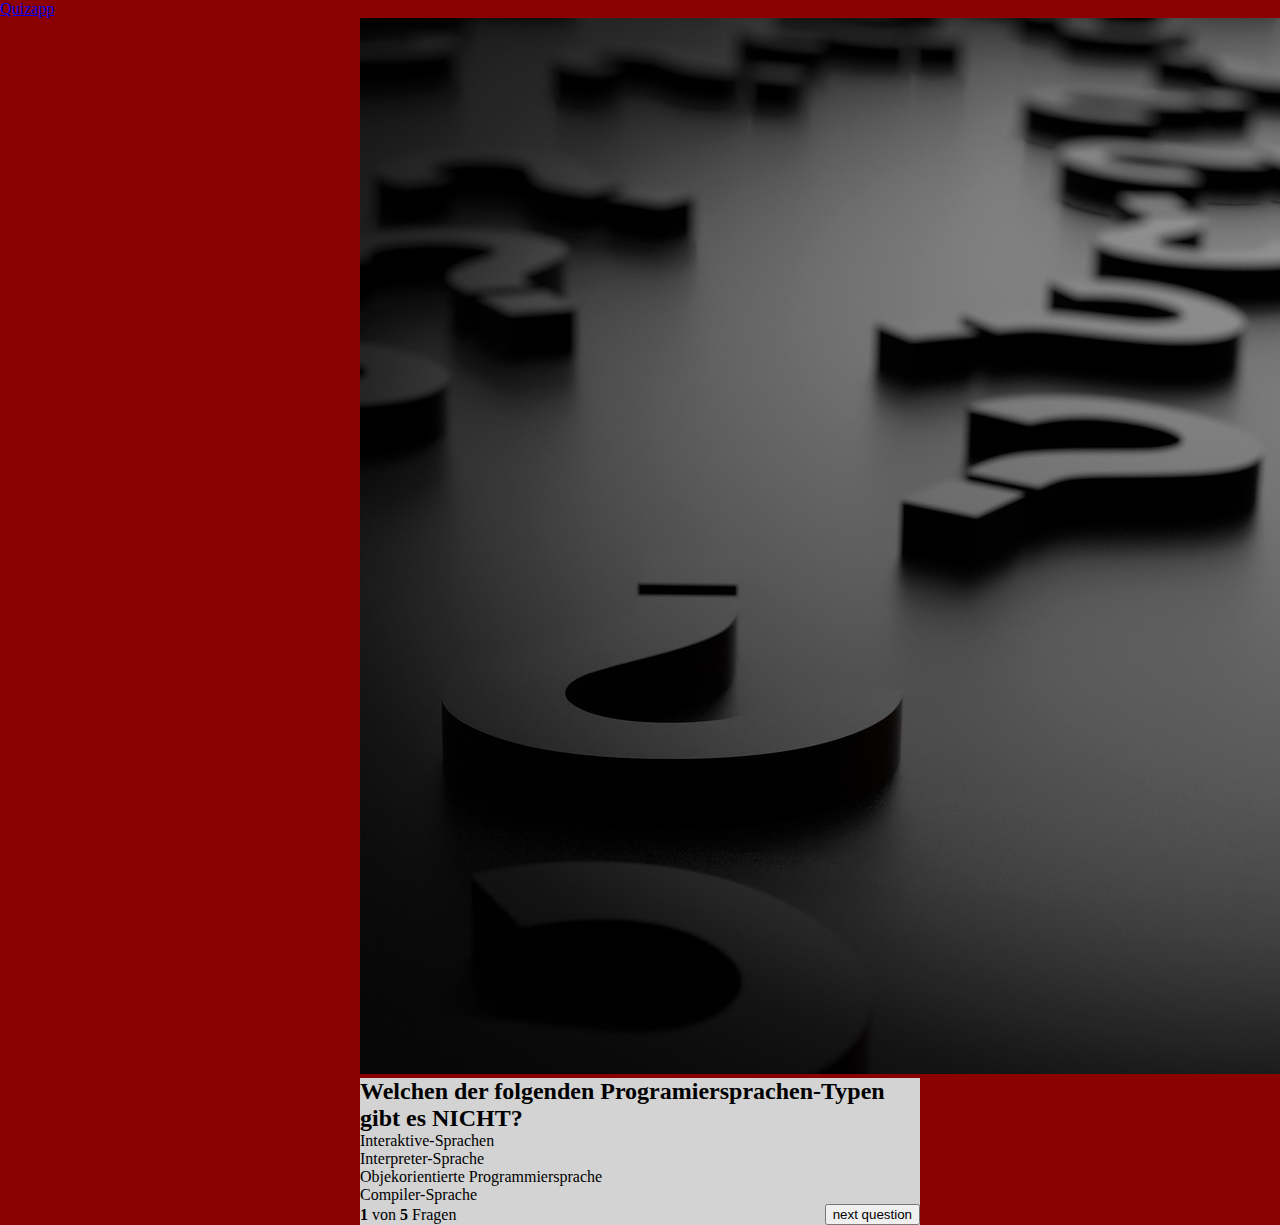
==== index.html @ 81a62892 "true and wrong answers edited" ====
<!DOCTYPE html>
<html lang="en">

<head>
  <meta charset="UTF-8">
  <meta http-equiv="X-UA-Compatible" content="IE=edge">
  <meta name="viewport" content="width=device-width, initial-scale=1.0">
  <title>Document</title>
  <link rel="stylesheet" href="style.css">
  <!-- Bootstrap-->
  <link href="https://cdn.jsdelivr.net/npm/bootstrap@5.1.3/dist/css/bootstrap.min.css" rel="stylesheet"
    integrity="sha384-1BmE4kWBq78iYhFldvKuhfTAU6auU8tT94WrHftjDbrCEXSU1oBoqyl2QvZ6jIW3" crossorigin="anonymous">
  <!-- JavaScript Bundle with Popper -->
  <script src="https://cdn.jsdelivr.net/npm/bootstrap@5.1.3/dist/js/bootstrap.bundle.min.js"
    integrity="sha384-ka7Sk0Gln4gmtz2MlQnikT1wXgYsOg+OMhuP+IlRH9sENBO0LRn5q+8nbTov4+1p" crossorigin="anonymous">
  </script>

</head>

<body onload="init()">
  <!------------------- navbar------------------->
  <nav class="navbar navbar-dark bg-dark">
    <div class="container-fluid">
      <a class="navbar-brand" href="#">Quizapp</a>
    </div>
  </nav>
  <!-----------------x- navbar-x----------------->

  <!------------------- main-section ------------------->
  <div class="container">
    <div class="card mainQuiz">
      <img src="./img/riddle.jpg" class="card-img-top" alt="...">
      <div class="card-body mainCard">
        <h2 id="question">Hier kommt die Frage</h2>

        <div class="card mb-3">
          <div class="card-body answerCard" onclick="answer('answer_1')">
            <span id="answer_1" class="d-flex align-items-center">Antwort</span>
          </div>
        </div>

        <div class="card mb-3">
          <div class="card-body answerCard" onclick="answer('answer_2')">
            <span id="answer_2" class="d-flex align-items-center">Antwort</span>
          </div>
        </div>

        <div class="card mb-3">
          <div class="card-body answerCard" onclick="answer('answer_3')">
            <span id="answer_3" class="d-flex align-items-center">Antwort</span>
          </div>
        </div>

        <div class="card mb-3">
          <div class="card-body answerCard" onclick="answer('answer_4')">
            <span id="answer_4" class="d-flex align-items-center">Antwort</span>
          </div>
        </div>

        <div class="quizFooter pt-2">
          <span>
            <b id="questionsStart">1</b> von <b id="questionsEnd"> 3</b> Fragen
          </span>
          <span>
            <button class="btn btn-dark" onclick="nextQuestion()">next question</button>
          </span>
        </div>

      </div>
    </div>

  </div>



  <script src="./main.js"></script>
</body>

</html>
---- style.css ----
* {
  box-sizing: border-box;
  margin: unset;
}

body {
  background-color: darkred !important;
}

.container {
  min-height: 100vh;
  background-color: darkred !important;
  display: flex;
  justify-content: center;
  align-items: center;
}

.mainCard {
  background-color: lightgrey;
}

.answerCard:hover {
  background-color: lightcoral;
  cursor: pointer;
}

.mainQuiz {
  width: 35rem;
}

.quizFooter {
  display: flex;
  justify-content: space-between;
  align-items: center;
}
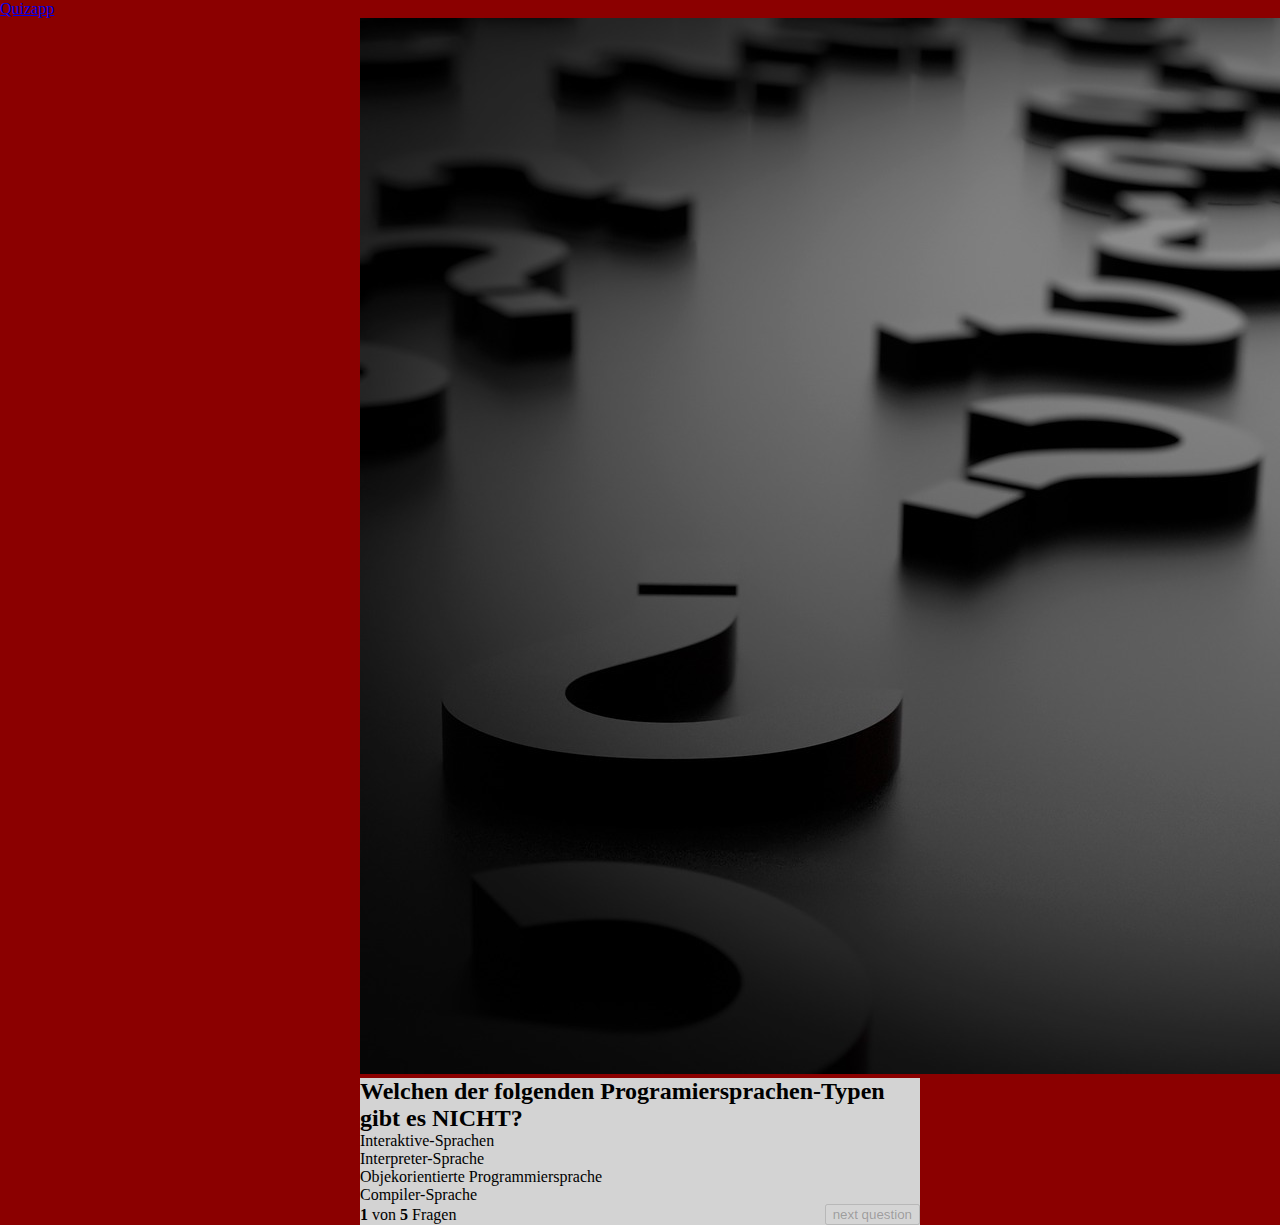
==== commit 5e5c2a85: "changes" ====
--- a/index.html
+++ b/index.html
@@ -59,10 +59,10 @@
 
         <div class="quizFooter pt-2">
           <span>
-            <b id="questionsStart">1</b> von <b id="questionsEnd"> 3</b> Fragen
+            <b id="questionNumber">1</b> von <b id="questionsEnd"> 3</b> Fragen
           </span>
           <span>
-            <button class="btn btn-dark" onclick="nextQuestion()">next question</button>
+            <button id="button" disabled class="btn btn-dark" onclick="nextQuestion()">next question</button>
           </span>
         </div>
 
--- a/style.css
+++ b/style.css
@@ -32,4 +32,9 @@
   display: flex;
   justify-content: space-between;
   align-items: center;
+}
+
+.bg-danger,
+.bg-success {
+  color: white;
 }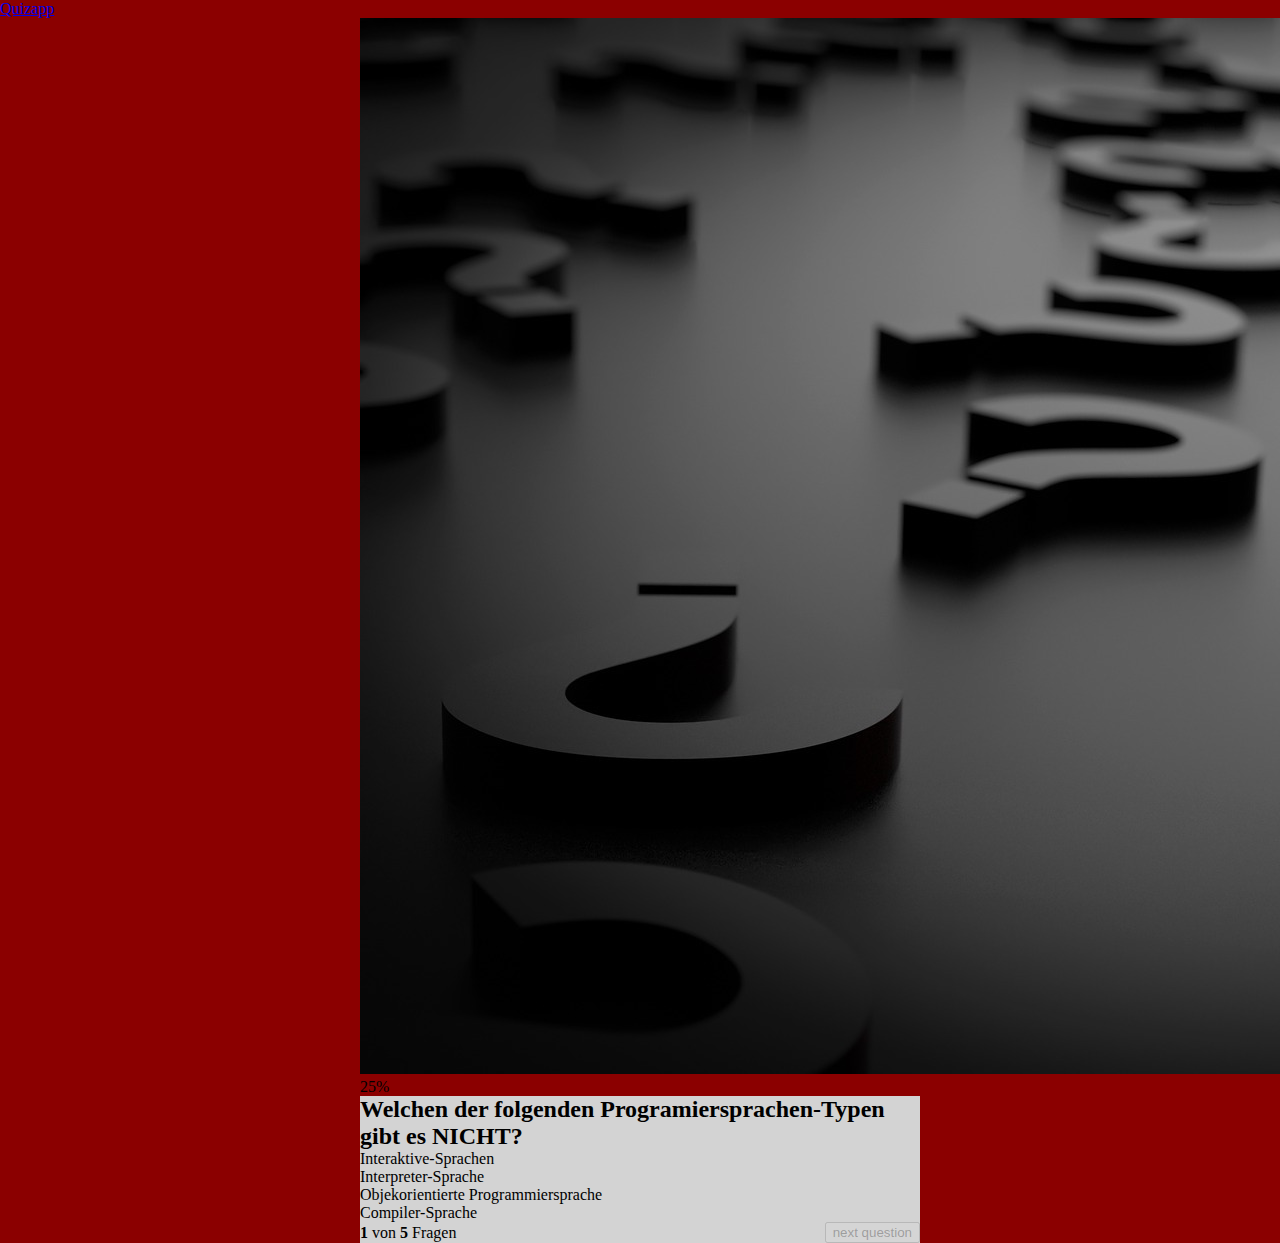
==== commit 25e2926d: "added progressbar (static)" ====
--- a/index.html
+++ b/index.html
@@ -28,9 +28,25 @@
 
   <!------------------- main-section ------------------->
   <div class="container">
+
+
     <div class="card mainQuiz">
-      <img src="./img/riddle.jpg" class="card-img-top" alt="...">
-      <div class="card-body mainCard">
+
+      <img id="quizImg" src="./img/riddle.jpg" class="card-img-top" alt="...">
+      <div class="progress">
+        <div class="progress-bar" role="progressbar" style="width: 25%;" aria-valuenow="25" aria-valuemin="0"
+          aria-valuemax="100">25%</div>
+      </div>
+
+      <div id="endScreen" class="card-body text-center" style="display: none;">
+        <h3 class="mb-4">Du hast es bis zum Ende Geschafft!</h3>
+        <div>
+        </div>
+        <span class="text-center">Du hast <b id="questionNumberAnswerd">xxx</b> von <b id="fromQuestions">xxx</b>
+          Fragen richtig beantwortet.</span>
+      </div>
+
+      <div class="card-body mainCard" id="quizBody">
         <h2 id="question">Hier kommt die Frage</h2>
 
         <div class="card mb-3">
--- a/style.css
+++ b/style.css
@@ -37,4 +37,14 @@
 .bg-danger,
 .bg-success {
   color: white;
+}
+
+.heroImg {
+  width: 100%;
+  height: 400px;
+  object-fit: contain;
+}
+
+#endScreen {
+  box-shadow: 0px 0px 10px black;
 }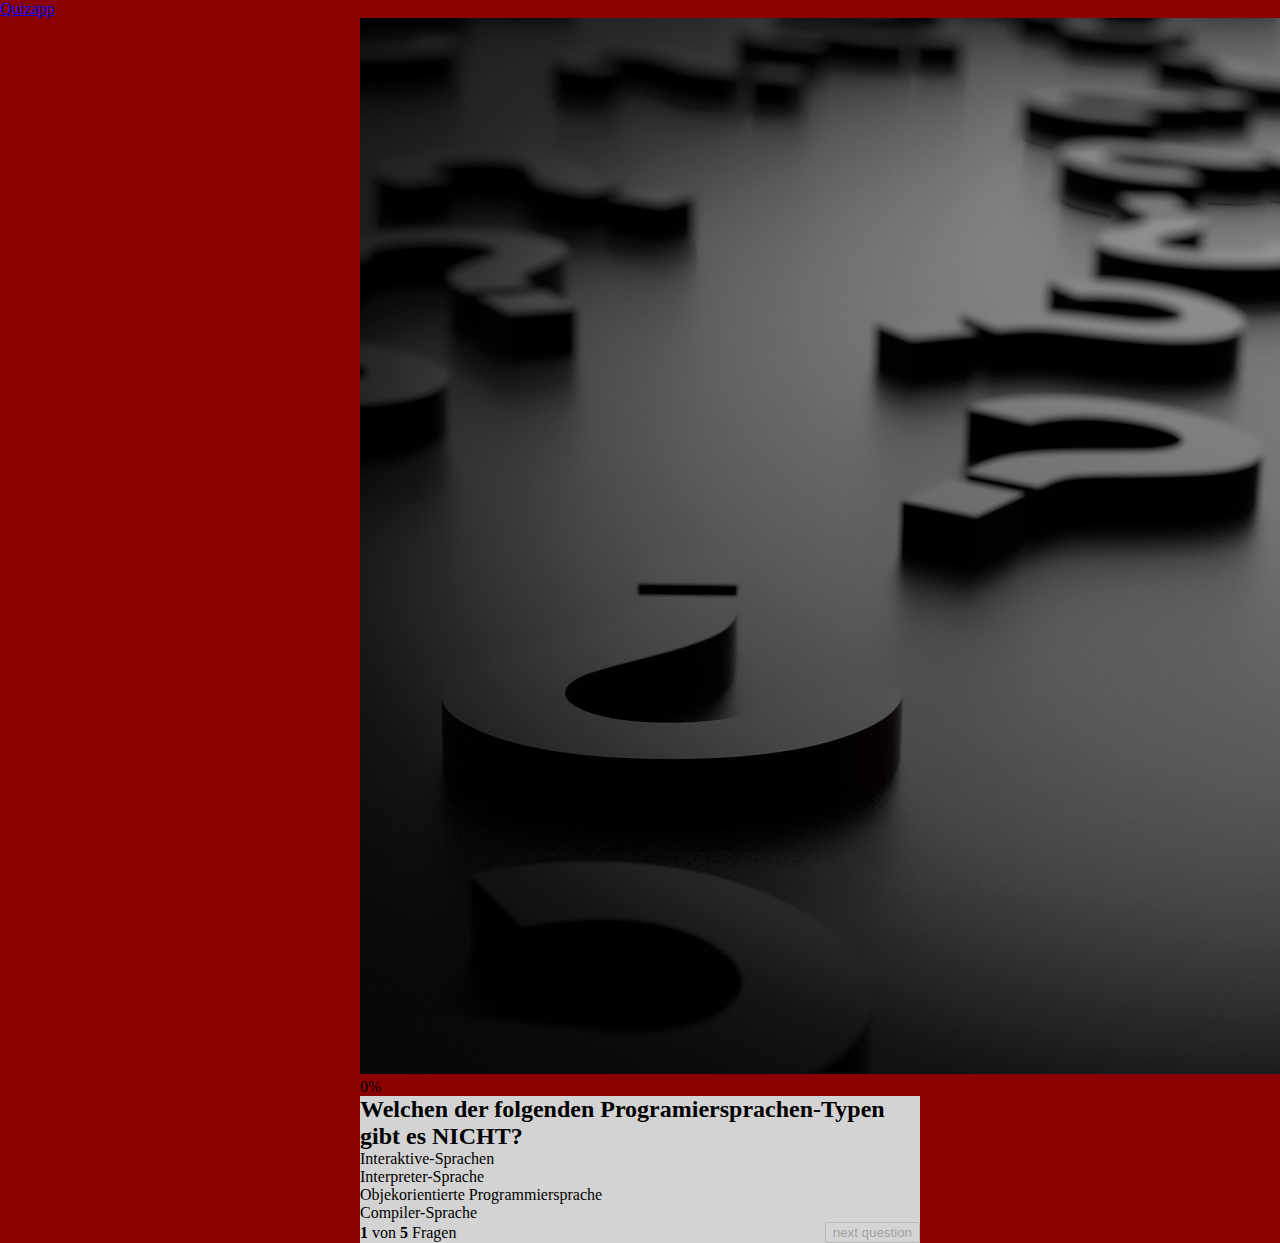
==== commit 586ca1f7: "added reGame function, game sound" ====
--- a/index.html
+++ b/index.html
@@ -34,19 +34,21 @@
 
       <img id="quizImg" src="./img/riddle.jpg" class="card-img-top" alt="...">
       <div class="progress">
-        <div class="progress-bar" role="progressbar" style="width: 25%;" aria-valuenow="25" aria-valuemin="0"
-          aria-valuemax="100">25%</div>
+        <div id="progressBar" class="progress-bar" role="progressbar" style="width: 0%;">
+          25%</div>
       </div>
 
       <div id="endScreen" class="card-body text-center" style="display: none;">
         <h3 class="mb-4">Du hast es bis zum Ende Geschafft!</h3>
+        <span id="endText" class="mb-2"></span>
         <div>
         </div>
-        <span class="text-center">Du hast <b id="questionNumberAnswerd">xxx</b> von <b id="fromQuestions">xxx</b>
+        <span class="text-center mb-4">Du hast <b id="questionNumberAnswerd">xxx</b> von <b id="fromQuestions">xxx</b>
           Fragen richtig beantwortet.</span>
+        <button id="restart" class="btn btn-dark" onclick="reGame()">restart</button>
       </div>
 
-      <div class="card-body mainCard" id="quizBody">
+      <div id="quizBody" class="card-body mainCard">
         <h2 id="question">Hier kommt die Frage</h2>
 
         <div class="card mb-3">
@@ -78,6 +80,7 @@
             <b id="questionNumber">1</b> von <b id="questionsEnd"> 3</b> Fragen
           </span>
           <span>
+
             <button id="button" disabled class="btn btn-dark" onclick="nextQuestion()">next question</button>
           </span>
         </div>
--- a/style.css
+++ b/style.css
@@ -47,4 +47,12 @@
 
 #endScreen {
   box-shadow: 0px 0px 10px black;
+  display: flex;
+  flex-direction: column;
+  justify-content: center;
+  align-items: center;
+}
+
+#endText {
+  font-size: 25px;
 }